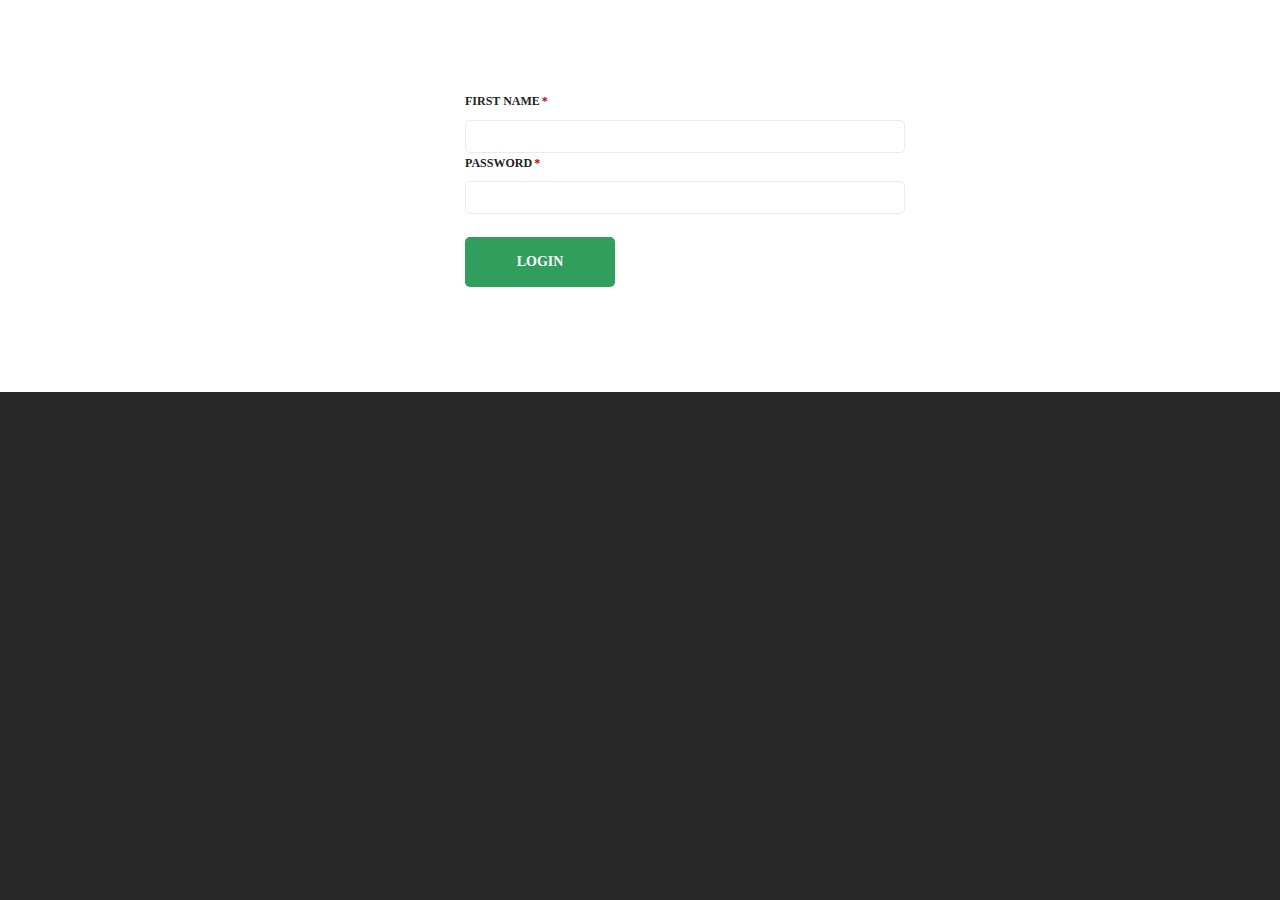
==== regform/loginpage.html @ 497ced4a "ihi" ====
<!DOCTYPE html>
<html lang="en">
<head>
    <meta charset="UTF-8">
    <meta name="viewport" content="width=device-width, initial-scale=1.0">
    <meta http-equiv="X-UA-Compatible" content="ie=edge">
    <title>Sign Up</title>
   <!-- Main css -->
    <link rel="stylesheet" href="css/style.css">
</head>
<body>
    
    <div class="main">

        <div class="container">
            <div class="signup-content">
                <div class="signup-img">
                    <img src="images/form-img.jpg" alt="">
                    <div class="signup-img-content">
                
                        <p>Track your fitness here !</p>
                    </div>
                </div>
                <div class="signup-form">
                    <form method="POST" class="register-form" id="register-form">
                        <div class="form-row">
                            <div class="form-group">
                                <div class="form-input">
                                    <label for="first_name" class="required">First name</label>
                                    <input type="text" name="first_name" id="first_name" />
                                    <div class="form-input">
                                        <label for="Password" class="required"> Password</label>
                                        <input type="password" name="password" id="password" />
                                    </div>

                            <input type="submit" value="login" class="submit" id="submit" name="submit" />
                            
                        </div>
                    </form>
                </div>
            </div>
        </div>

    </div>

    <!-- JS -->
    <script src="js/jquery.min.js"></script>
    <script src="js/main.js"></script>
</body>
</html>
---- regform/css/style.css ----
/* @extend display-flex; */
display-flex, .signup-content, .form-row, .label-flex, .form-radio-group {
  display: flex;
  display: -webkit-flex; }

/* @extend list-type-ulli; */
list-type-ulli, ul {
  list-style-type: none;
  margin: 0;
  padding: 0; }

/* poppins-300 - latin */
@font-face {
  font-family: 'Poppins';
  font-style: normal;
  font-weight: 300;
  src: url("../fonts/poppins/poppins-v5-latin-300.eot");
  /* IE9 Compat Modes */
  src: local("Poppins Light"), local("Poppins-Light"), url("../fonts/poppins/poppins-v5-latin-300.eot?#iefix") format("embedded-opentype"), url("../fonts/poppins/poppins-v5-latin-300.woff2") format("woff2"), url("../fonts/poppins/poppins-v5-latin-300.woff") format("woff"), url("../fonts/poppins/poppins-v5-latin-300.ttf") format("truetype"), url("../fonts/poppins/poppins-v5-latin-300.svg#Poppins") format("svg");
  /* Legacy iOS */ }
/* poppins-300italic - latin */
@font-face {
  font-family: 'Poppins';
  font-style: italic;
  font-weight: 300;
  src: url("../fonts/poppins/poppins-v5-latin-300italic.eot");
  /* IE9 Compat Modes */
  src: local("Poppins Light Italic"), local("Poppins-LightItalic"), url("../fonts/poppins/poppins-v5-latin-300italic.eot?#iefix") format("embedded-opentype"), url("../fonts/poppins/poppins-v5-latin-300italic.woff2") format("woff2"), url("../fonts/poppins/poppins-v5-latin-300italic.woff") format("woff"), url("../fonts/poppins/poppins-v5-latin-300italic.ttf") format("truetype"), url("../fonts/poppins/poppins-v5-latin-300italic.svg#Poppins") format("svg");
  /* Legacy iOS */ }
/* poppins-regular - latin */
@font-face {
  font-family: 'Poppins';
  font-style: normal;
  font-weight: 400;
  src: url("../fonts/poppins/poppins-v5-latin-regular.eot");
  /* IE9 Compat Modes */
  src: local("Poppins Regular"), local("Poppins-Regular"), url("../fonts/poppins/poppins-v5-latin-regular.eot?#iefix") format("embedded-opentype"), url("../fonts/poppins/poppins-v5-latin-regular.woff2") format("woff2"), url("../fonts/poppins/poppins-v5-latin-regular.woff") format("woff"), url("../fonts/poppins/poppins-v5-latin-regular.ttf") format("truetype"), url("../fonts/poppins/poppins-v5-latin-regular.svg#Poppins") format("svg");
  /* Legacy iOS */ }
/* poppins-italic - latin */
@font-face {
  font-family: 'Poppins';
  font-style: italic;
  font-weight: 400;
  src: url("../fonts/poppins/poppins-v5-latin-italic.eot");
  /* IE9 Compat Modes */
  src: local("Poppins Italic"), local("Poppins-Italic"), url("../fonts/poppins/poppins-v5-latin-italic.eot?#iefix") format("embedded-opentype"), url("../fonts/poppins/poppins-v5-latin-italic.woff2") format("woff2"), url("../fonts/poppins/poppins-v5-latin-italic.woff") format("woff"), url("../fonts/poppins/poppins-v5-latin-italic.ttf") format("truetype"), url("../fonts/poppins/poppins-v5-latin-italic.svg#Poppins") format("svg");
  /* Legacy iOS */ }
/* poppins-500 - latin */
@font-face {
  font-family: 'Poppins';
  font-style: normal;
  font-weight: 500;
  src: url("../fonts/poppins/poppins-v5-latin-500.eot");
  /* IE9 Compat Modes */
  src: local("Poppins Medium"), local("Poppins-Medium"), url("../fonts/poppins/poppins-v5-latin-500.eot?#iefix") format("embedded-opentype"), url("../fonts/poppins/poppins-v5-latin-500.woff2") format("woff2"), url("../fonts/poppins/poppins-v5-latin-500.woff") format("woff"), url("../fonts/poppins/poppins-v5-latin-500.ttf") format("truetype"), url("../fonts/poppins/poppins-v5-latin-500.svg#Poppins") format("svg");
  /* Legacy iOS */ }
/* poppins-500italic - latin */
@font-face {
  font-family: 'Poppins';
  font-style: italic;
  font-weight: 500;
  src: url("../fonts/poppins/poppins-v5-latin-500italic.eot");
  /* IE9 Compat Modes */
  src: local("Poppins Medium Italic"), local("Poppins-MediumItalic"), url("../fonts/poppins/poppins-v5-latin-500italic.eot?#iefix") format("embedded-opentype"), url("../fonts/poppins/poppins-v5-latin-500italic.woff2") format("woff2"), url("../fonts/poppins/poppins-v5-latin-500italic.woff") format("woff"), url("../fonts/poppins/poppins-v5-latin-500italic.ttf") format("truetype"), url("../fonts/poppins/poppins-v5-latin-500italic.svg#Poppins") format("svg");
  /* Legacy iOS */ }
/* poppins-600 - latin */
@font-face {
  font-family: 'Poppins';
  font-style: normal;
  font-weight: 600;
  src: url("../fonts/poppins/poppins-v5-latin-600.eot");
  /* IE9 Compat Modes */
  src: local("Poppins SemiBold"), local("Poppins-SemiBold"), url("../fonts/poppins/poppins-v5-latin-600.eot?#iefix") format("embedded-opentype"), url("../fonts/poppins/poppins-v5-latin-600.woff2") format("woff2"), url("../fonts/poppins/poppins-v5-latin-600.woff") format("woff"), url("../fonts/poppins/poppins-v5-latin-600.ttf") format("truetype"), url("../fonts/poppins/poppins-v5-latin-600.svg#Poppins") format("svg");
  /* Legacy iOS */ }
/* poppins-700 - latin */
@font-face {
  font-family: 'Poppins';
  font-style: normal;
  font-weight: 700;
  src: url("../fonts/poppins/poppins-v5-latin-700.eot");
  /* IE9 Compat Modes */
  src: local("Poppins Bold"), local("Poppins-Bold"), url("../fonts/poppins/poppins-v5-latin-700.eot?#iefix") format("embedded-opentype"), url("../fonts/poppins/poppins-v5-latin-700.woff2") format("woff2"), url("../fonts/poppins/poppins-v5-latin-700.woff") format("woff"), url("../fonts/poppins/poppins-v5-latin-700.ttf") format("truetype"), url("../fonts/poppins/poppins-v5-latin-700.svg#Poppins") format("svg");
  /* Legacy iOS */ }
/* poppins-700italic - latin */
@font-face {
  font-family: 'Poppins';
  font-style: italic;
  font-weight: 700;
  src: url("../fonts/poppins/poppins-v5-latin-700italic.eot");
  /* IE9 Compat Modes */
  src: local("Poppins Bold Italic"), local("Poppins-BoldItalic"), url("../fonts/poppins/poppins-v5-latin-700italic.eot?#iefix") format("embedded-opentype"), url("../fonts/poppins/poppins-v5-latin-700italic.woff2") format("woff2"), url("../fonts/poppins/poppins-v5-latin-700italic.woff") format("woff"), url("../fonts/poppins/poppins-v5-latin-700italic.ttf") format("truetype"), url("../fonts/poppins/poppins-v5-latin-700italic.svg#Poppins") format("svg");
  /* Legacy iOS */ }
/* poppins-800 - latin */
@font-face {
  font-family: 'Poppins';
  font-style: normal;
  font-weight: 800;
  src: url("../fonts/poppins/poppins-v5-latin-800.eot");
  /* IE9 Compat Modes */
  src: local("Poppins ExtraBold"), local("Poppins-ExtraBold"), url("../fonts/poppins/poppins-v5-latin-800.eot?#iefix") format("embedded-opentype"), url("../fonts/poppins/poppins-v5-latin-800.woff2") format("woff2"), url("../fonts/poppins/poppins-v5-latin-800.woff") format("woff"), url("../fonts/poppins/poppins-v5-latin-800.ttf") format("truetype"), url("../fonts/poppins/poppins-v5-latin-800.svg#Poppins") format("svg");
  /* Legacy iOS */ }
/* poppins-800italic - latin */
@font-face {
  font-family: 'Poppins';
  font-style: italic;
  font-weight: 800;
  src: url("../fonts/poppins/poppins-v5-latin-800italic.eot");
  /* IE9 Compat Modes */
  src: local("Poppins ExtraBold Italic"), local("Poppins-ExtraBoldItalic"), url("../fonts/poppins/poppins-v5-latin-800italic.eot?#iefix") format("embedded-opentype"), url("../fonts/poppins/poppins-v5-latin-800italic.woff2") format("woff2"), url("../fonts/poppins/poppins-v5-latin-800italic.woff") format("woff"), url("../fonts/poppins/poppins-v5-latin-800italic.ttf") format("truetype"), url("../fonts/poppins/poppins-v5-latin-800italic.svg#Poppins") format("svg");
  /* Legacy iOS */ }
/* poppins-900 - latin */
@font-face {
  font-family: 'Poppins';
  font-style: normal;
  font-weight: 900;
  src: url("../fonts/poppins/poppins-v5-latin-900.eot");
  /* IE9 Compat Modes */
  src: local("Poppins Black"), local("Poppins-Black"), url("../fonts/poppins/poppins-v5-latin-900.eot?#iefix") format("embedded-opentype"), url("../fonts/poppins/poppins-v5-latin-900.woff2") format("woff2"), url("../fonts/poppins/poppins-v5-latin-900.woff") format("woff"), url("../fonts/poppins/poppins-v5-latin-900.ttf") format("truetype"), url("../fonts/poppins/poppins-v5-latin-900.svg#Poppins") format("svg");
  /* Legacy iOS */ }
a:focus, a:active {
  text-decoration: none;
  outline: none;
  transition: all 300ms ease 0s;
  -moz-transition: all 300ms ease 0s;
  -webkit-transition: all 300ms ease 0s;
  -o-transition: all 300ms ease 0s;
  -ms-transition: all 300ms ease 0s; }

input, select, textarea {
  outline: none;
  appearance: unset !important;
  -moz-appearance: unset !important;
  -webkit-appearance: unset !important;
  -o-appearance: unset !important;
  -ms-appearance: unset !important; }

input::-webkit-outer-spin-button, input::-webkit-inner-spin-button {
  appearance: none !important;
  -moz-appearance: none !important;
  -webkit-appearance: none !important;
  -o-appearance: none !important;
  -ms-appearance: none !important;
  margin: 0; }

input:focus, select:focus, textarea:focus {
  outline: none;
  box-shadow: none !important;
  -moz-box-shadow: none !important;
  -webkit-box-shadow: none !important;
  -o-box-shadow: none !important;
  -ms-box-shadow: none !important; }

input[type=checkbox] {
  appearance: checkbox !important;
  -moz-appearance: checkbox !important;
  -webkit-appearance: checkbox !important;
  -o-appearance: checkbox !important;
  -ms-appearance: checkbox !important; }

input[type=radio] {
  appearance: radio !important;
  -moz-appearance: radio !important;
  -webkit-appearance: radio !important;
  -o-appearance: radio !important;
  -ms-appearance: radio !important; }

input:-webkit-autofill {
  box-shadow: 0 0 0 30px transparent inset;
  -moz-box-shadow: 0 0 0 30px transparent inset;
  -webkit-box-shadow: 0 0 0 30px transparent inset;
  -o-box-shadow: 0 0 0 30px transparent inset;
  -ms-box-shadow: 0 0 0 30px transparent inset;
  background-color: transparent !important; }

img {
  max-width: 100%;
  height: auto; }

figure {
  margin: 0; }

p {
  margin: 0px;
  font-weight: 600;
  color: #fff; }

h2 {
  line-height: 1.2;
  margin: 0;
  padding: 0;
  font-weight: 900;
  color: #fff;
  font-family: 'Poppins';
  font-size: 26px;
  text-transform: uppercase;
  margin-bottom: 10px; }

.clear {
  clear: both; }

body {
  font-size: 12px;
  overflow: hidden;
  line-height: 1.8;
  color: #222;
  font-weight: 500;
  font-family: 'Poppins';
  margin: 0px;
  margin-bottom:30px;
  background: #282828;
   }

.main {
  position: relative; }

.container {
  width: 1400px;
  margin: 0 auto;
  background: #fff; }

.signup-img {
  position: relative;
  width: 385px;
  margin-bottom: -8px; }

.signup-form {
  width: 1015px;
  margin-top: -2px; }

.signup-img-content {
  position: absolute;
  top: 50%;
  left: 50%;
  transform: translate(-50%, -50%);
  -moz-transform: translate(-50%, -50%);
  -webkit-transform: translate(-50%, -50%);
  -o-transform: translate(-50%, -50%);
  -ms-transform: translate(-50%, -50%);
  text-align: center;
  width: 100%; }

.register-form {
  padding: 93px 115px 90px 80px;
  margin-bottom: -8px; }

.form-row {
  margin: 0 -30px; }
  .form-row .form-group {
    width: 50%;
    padding: 0 30px; }

.form-input, .form-select, .form-radio {
  margin-bottom: 23px; }

label, input {
  display: block;
  width: 100%; }

label {
  font-weight: bold;
  text-transform: uppercase;
  margin-bottom: 7px; }

label.required {
  position: relative; }
  label.required:after {
    content: '*';
    margin-left: 2px;
    color: #b90000; }

input {
  box-sizing: border-box;
  border: 1px solid #ebebeb;
  padding: 10px 15px;
  border-radius: 5px;
  -moz-border-radius: 5px;
  -webkit-border-radius: 5px;
  -o-border-radius: 5px;
  -ms-border-radius: 5px;
  font-size: 10px;
  font-family: 'Poppins'; }
  input:focus {
    border: 1px solid #329e5e; }

.label-flex {
  justify-content: space-between;
  -moz-justify-content: space-between;
  -webkit-justify-content: space-between;
  -o-justify-content: space-between;
  -ms-justify-content: space-between; }
  .label-flex label {
    width: auto; }

.form-link {
  font-size: 12px;
  color: #222;
  text-decoration: none;
  position: relative; }
  .form-link:after {
    position: absolute;
    content: "";
    width: 100%;
    height: 2px;
    background: #d7d7d7;
    left: 0;
    bottom: 12px; }

.form-radio {
  margin-bottom: 18px; }
  .form-radio input {
    width: auto;
    display: inline-block; }

.radio-label {
  padding-right: 72px; }

.form-radio-group {
  padding-bottom: 2px;
  padding-top: 2px; }

.form-radio-item {
  position: relative;
  margin-right: 30px; }
  .form-radio-item label {
    font-weight: 200;
    padding-left: 30px;
    position: relative;
    z-index: 9;
    display: block;
    cursor: pointer;
    text-transform: none; }

.check {
  display: inline-block;
  position: absolute;
  border: 1px solid #ebebeb;
  border-radius: 50%;
  -moz-border-radius: 50%;
  -webkit-border-radius: 50%;
  -o-border-radius: 50%;
  -ms-border-radius: 50%;
  height: 18px;
  width: 18px;
  top: 2px;
  left: 0px;
  z-index: 5;
  transition: border .25s linear;
  -webkit-transition: border .25s linear; }
  .check:before {
    position: absolute;
    display: block;
    content: '';
    width: 12px;
    height: 12px;
    border-radius: 50%;
    -moz-border-radius: 50%;
    -webkit-border-radius: 50%;
    -o-border-radius: 50%;
    -ms-border-radius: 50%;
    top: 3px;
    left: 3px;
    margin: auto;
    transition: background 0.25s linear;
    -webkit-transition: background 0.25s linear; }

input[type=radio] {
  position: absolute;
  visibility: hidden; }
  input[type=radio]:checked ~ .check {
    border: 1px solid #329e5e; }
  input[type=radio]:checked ~ .check::before {
    background: #329e5e; }

ul {
  background: 0 0;
  position: relative;
  z-index: 9;
  border: 1px solid #ebebeb;
  border-radius: 5px;
  -moz-border-radius: 5px;
  -webkit-border-radius: 5px;
  -o-border-radius: 5px;
  -ms-border-radius: 5px; }

ul li {
  padding: 13px 20px;
  z-index: 2;
  color: #222; }

ul li:not(.init) {
  display: none;
  background: #fff;
  color: #222;
  padding: 5px 10px; }

ul li:not(.init):hover, ul li.selected:not(.init) {
  background: #329e5e;
  color: #fff; }

li.init {
  cursor: pointer;
  position: relative; }
  li.init:after {
    position: absolute;
    right: 20px;
    top: 50%;
    transform: translateY(-50%);
    -moz-transform: translateY(-50%);
    -webkit-transform: translateY(-50%);
    -o-transform: translateY(-50%);
    -ms-transform: translateY(-50%);
    font-size: 22px;
    color: #222;
    font-family: 'Material-Design-Iconic-Font';
    content: '\f2f2'; }

#slider-margin {
  height: 5px;
  border: none;
  box-shadow: none;
  -moz-box-shadow: none;
  -webkit-box-shadow: none;
  -o-box-shadow: none;
  -ms-box-shadow: none;
  background: #f8f8f8;
  border-radius: 2.5px;
  -moz-border-radius: 2.5px;
  -webkit-border-radius: 2.5px;
  -o-border-radius: 2.5px;
  -ms-border-radius: 2.5px; }
  #slider-margin .noUi-connect {
    background: #329e5e; }
  #slider-margin .noUi-handle {
    width: 100px;
    height: 30px;
    top: -12px;
    background: #329e5e;
    box-shadow: 0px 3px 2.85px 0.15px rgba(0, 0, 0, 0.1);
    -moz-box-shadow: 0px 3px 2.85px 0.15px rgba(0, 0, 0, 0.1);
    -webkit-box-shadow: 0px 3px 2.85px 0.15px rgba(0, 0, 0, 0.1);
    -o-box-shadow: 0px 3px 2.85px 0.15px rgba(0, 0, 0, 0.1);
    -ms-box-shadow: 0px 3px 2.85px 0.15px rgba(0, 0, 0, 0.1);
    border-radius: 5px;
    -moz-border-radius: 5px;
    -webkit-border-radius: 5px;
    -o-border-radius: 5px;
    -ms-border-radius: 5px;
    outline: none;
    border: none;
    right: -50px; }
    #slider-margin .noUi-handle:after, #slider-margin .noUi-handle:before {
      background: transparent;
      height: 0px;
      width: 20px;
      top: -2px;
      font-size: 18px;
      outline: none; }
    #slider-margin .noUi-handle:before {
      font-family: 'Material-Design-Iconic-Font';
      color: #fff;
      content: '\f2fa';
      left: 10px; }
    #slider-margin .noUi-handle:after {
      font-family: 'Material-Design-Iconic-Font';
      color: #fff;
      content: '\f2fb';
      left: auto;
      right: -5px; }
    #slider-margin .noUi-handle .noUi-tooltip {
      bottom: 2px;
      border: none;
      background: transparent;
      font-weight: bold;
      color: #fff;
      padding: 0px; }

.donate-us {
  margin-bottom: 93px;
  margin-top: 30px; }
  .donate-us label {
    margin-bottom: 32px; }

.price_slider {
  position: relative; }

.donate-value {
  position: absolute;
  top: -9px;
  left: 50%;
  z-index: 99;
  transform: translateX(-50%);
  -moz-transform: translateX(-50%);
  -webkit-transform: translateX(-50%);
  -o-transform: translateX(-50%);
  -ms-transform: translateX(-50%); }

.form-submit {
  text-align: right; }

.submit {
  width: 150px;
  height: 50px;
  display: inline-block;
  font-family: 'Poppins';
  font-weight: bold;
  font-size: 14px;
  padding: 10px;
  border: none;
  cursor: pointer;
  text-transform: uppercase;
  border-radius: 5px;
  -moz-border-radius: 5px;
  -webkit-border-radius: 5px;
  -o-border-radius: 5px;
  -ms-border-radius: 5px; }

#reset {
  background: #fff;
  color: #999;
  border: 2px solid #ebebeb; }
  #reset:hover {
    border: 2px solid #329e5e;
    background: #329e5e;
    color: #fff; }

#submit {
  background: #329e5e;
  color: #fff;
  margin-right: 25px; }
  #submit:hover {
    background-color: #267747; }

.form-input {
  position: relative; }

label.error {
  display: block;
  position: absolute;
  top: 0px;
  right: 0; }
  label.error:after {
    font-family: 'Material-Design-Iconic-Font';
    position: absolute;
    content: '\f1f8';
    right: 20px;
    top: 37px;
    font-size: 23px;
    color: #c70000; }

input.error {
  border: 1px solid #c70000; }

.select-list {
  position: relative;
  display: inline-block;
  width: 100%;
  margin-bottom: 47px; }

.list-item {
  position: absolute;
  width: 100%;
  z-index: 99; }
  .login{
    text-align: right;
    
  }
  .img{
    height: 90vh;
  }

@media screen and (max-width: 1024px) {
  .container {
    width: calc( 100% - 30px);
    max-width: 100%;
    margin: 0 auto; }

  .signup-img {
    display: none; }

  .signup-form {
    width: 100%; }

  .register-form {
    padding: 93px 80px 90px 80px; } }
@media screen and (max-width: 992px) {
  .signup-content {
    width: 100%; }

  .form-radio-item {
    margin-right: 15px; }

  .register-form {
    padding: 93px 30px 90px 30px; } }
@media screen and (max-width: 768px) {
  .form-row {
    flex-direction: column;
    -moz-flex-direction: column;
    -webkit-flex-direction: column;
    -o-flex-direction: column;
    -ms-flex-direction: column;
    margin: 0px; }

  .form-row .form-group {
    width: 100%;
    padding: 0 0px; } }
@media screen and (max-width: 480px) {
  .submit {
    width: 100%; }

  #submit {
    margin-bottom: 20px;
    margin-right: 0px; }

  .form-radio-group {
    flex-direction: column;
    -moz-flex-direction: column;
    -webkit-flex-direction: column;
    -o-flex-direction: column;
    -ms-flex-direction: column; } }
.img{
  height:100vh;
}
#track{
  text-align: center;
}
#register{

}
/*# sourceMappingURL=style.css.map */
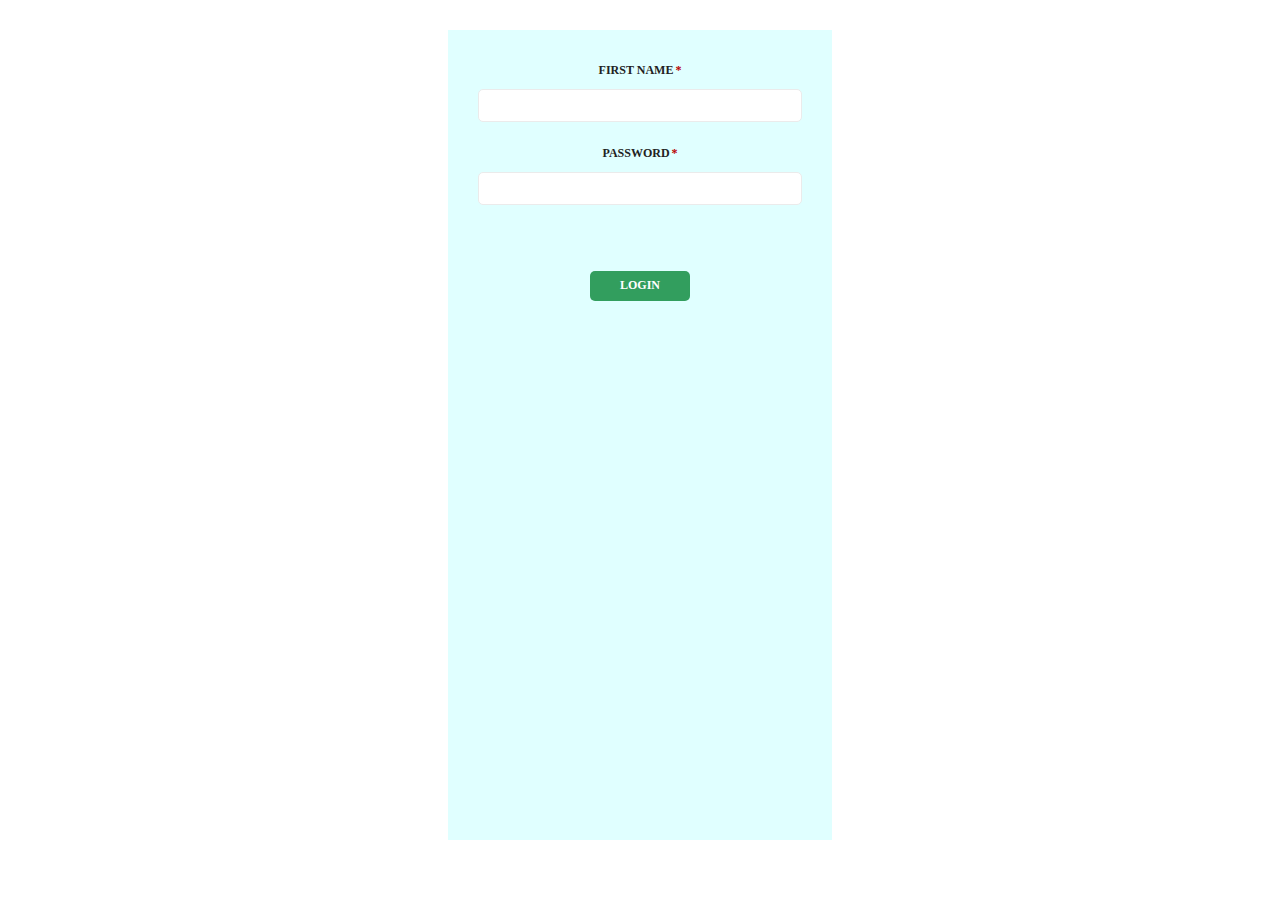
==== commit a329c17a: "abc" ====
--- a/regform/loginpage.html
+++ b/regform/loginpage.html
@@ -11,37 +11,34 @@
 <body>
     
     <div class="main">
-
-        <div class="container">
-            <div class="signup-content">
-                <div class="signup-img">
-                    <img src="images/form-img.jpg" alt="">
-                    <div class="signup-img-content">
-                
-                        <p>Track your fitness here !</p>
-                    </div>
-                </div>
-                <div class="signup-form">
-                    <form method="POST" class="register-form" id="register-form">
-                        <div class="form-row">
-                            <div class="form-group">
-                                <div class="form-input">
+<center>
+        <div style="background-color:lightcyan;margin:30px; max-width:30vw;min-height: 90vh;">
+        
+                <div style="text-align: center;">
+                    <form method="POST" class="register-form2" id="register-form">
+                        <div class="form-row1">
+                            <div class="form-group1">
+                              <div class="form-input1">
                                     <label for="first_name" class="required">First name</label>
-                                    <input type="text" name="first_name" id="first_name" />
+                                    <input type="text" name="first_name" id="first_name" /></div>
+                                </br>
                                     <div class="form-input">
                                         <label for="Password" class="required"> Password</label>
                                         <input type="password" name="password" id="password" />
                                     </div>
-
-                            <input type="submit" value="login" class="submit" id="submit" name="submit" />
-                            
-                        </div>
+                                </br></br>
+                         <input type="submit2" value="login" class="submit" id="submit2" name="submit" />
+                        
+                        </div></div></div>
+                        </form>
                     </form>
                 </div>
+            
             </div>
+        </center>
         </div>
 
-    </div>
+    
 
     <!-- JS -->
     <script src="js/jquery.min.js"></script>
--- a/regform/css/style.css
+++ b/regform/css/style.css
@@ -205,17 +205,19 @@
   color: #222;
   font-weight: 500;
   font-family: 'Poppins';
-  margin: 0px;
-  margin-bottom:30px;
-  background: #282828;
+  margin: 10px;
+  
+
    }
 
 .main {
-  position: relative; }
+  position: relative;
+ }
 
 .container {
   width: 1400px;
-  margin: 0 auto;
+
+  
   background: #fff; }
 
 .signup-img {
@@ -224,8 +226,8 @@
   margin-bottom: -8px; }
 
 .signup-form {
-  width: 1015px;
-  margin-top: -2px; }
+  width: 900px;
+  margin-left:10px; }
 
 .signup-img-content {
   position: absolute;
@@ -240,9 +242,12 @@
   width: 100%; }
 
 .register-form {
-  padding: 93px 115px 90px 80px;
+  padding: 15px 55px 15px 15px;
   margin-bottom: -8px; }
 
+.register-form2 {
+   padding: 30px;
+  margin-bottom: -8px; }
 .form-row {
   margin: 0 -30px; }
   .form-row .form-group {
@@ -498,13 +503,13 @@
   text-align: right; }
 
 .submit {
-  width: 150px;
-  height: 50px;
+  width: 100px;
+  height: 30px;
   display: inline-block;
   font-family: 'Poppins';
   font-weight: bold;
-  font-size: 14px;
-  padding: 10px;
+  font-size: 12px;
+  
   border: none;
   cursor: pointer;
   text-transform: uppercase;
@@ -513,7 +518,22 @@
   -webkit-border-radius: 5px;
   -o-border-radius: 5px;
   -ms-border-radius: 5px; }
-
+  .submit2 {
+    width: 50vw;
+    height: 50px;
+    display: inline-block;
+    font-family: 'Poppins';
+    font-weight: bold;
+    font-size: 22px;
+    padding: 5px;
+    border: none;
+    cursor: pointer;
+    text-transform: uppercase;
+    border-radius: 5px;
+    -moz-border-radius: 5px;
+    -webkit-border-radius: 5px;
+    -o-border-radius: 5px;
+    -ms-border-radius: 5px; }
 #reset {
   background: #fff;
   color: #999;
@@ -529,7 +549,12 @@
   margin-right: 25px; }
   #submit:hover {
     background-color: #267747; }
-
+    #submit2 {
+      background: #329e5e;
+      color: #fff;
+       }
+      #submit2:hover {
+        background-color: #267747; }
 .form-input {
   position: relative; }
 
@@ -561,18 +586,18 @@
   width: 100%;
   z-index: 99; }
   .login{
-    text-align: right;
+    
     
   }
   .img{
-    height: 90vh;
+    margin-bottom: 10px;
+    
   }
-
 @media screen and (max-width: 1024px) {
   .container {
     width: calc( 100% - 30px);
     max-width: 100%;
-    margin: 0 auto; }
+     }
 
   .signup-img {
     display: none; }
@@ -626,4 +651,7 @@
 #register{
 
 }
+.submit{
+  text-align: center;
+}
 /*# sourceMappingURL=style.css.map */
